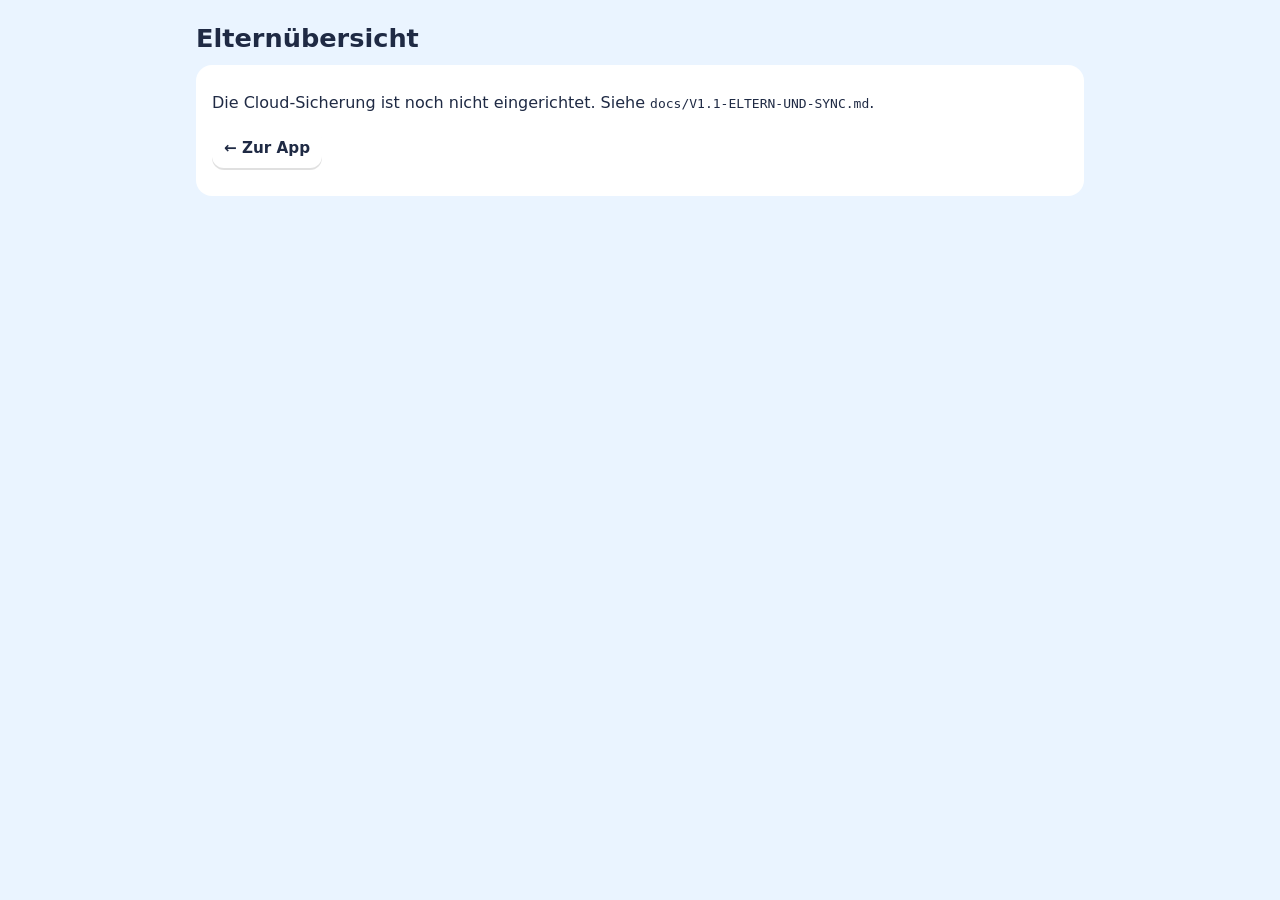
==== src/eltern.html @ 84773acb "V1.1: 50 Aufgaben, Pause/Fortsetzen, Lernprotokoll, Offline-first-Sync, Elternübersicht, Migration, " ====
<!doctype html>
<html lang="de">
<head>
  <meta charset="utf-8">
  <meta name="viewport" content="width=device-width, initial-scale=1, viewport-fit=cover">
  <meta name="robots" content="noindex,nofollow">
  <title>Elternübersicht</title>
  <link rel="icon" href="icons/icon-192.png" type="image/png">
  <link rel="stylesheet" href="styles.css">
  <link rel="stylesheet" href="eltern.css">
</head>
<body class="parents">
  <div id="app"></div>
  <script type="module" src="js/eltern.js"></script>
</body>
</html>
---- src/styles.css ----
:root {
  --bg: #eaf4ff;
  --ink: #1f2a44;
  --card: #fff;
  --muted: #5b6785;
  --add: #d9480f;
  --sub: #1c6fd1;
  --mul: #2b8a3e;
  --div: #7048e8;
  --mix: #c2255c;
  --good: #1e7a34;
  --warn: #a35200;
  --radius: 22px;
  font-family: ui-rounded, "SF Pro Rounded", -apple-system, system-ui, "Segoe UI", sans-serif;
}

* { box-sizing: border-box; -webkit-tap-highlight-color: transparent; }

html, body { margin: 0; height: 100%; background: var(--bg); color: var(--ink); }

body {
  overscroll-behavior: none;
  -webkit-text-size-adjust: 100%;
  user-select: none;
  -webkit-user-select: none;
}

button {
  font: inherit;
  color: inherit;
  border: 0;
  cursor: pointer;
  touch-action: manipulation;
}
button:disabled { opacity: 0.4; cursor: default; }
button:focus-visible { outline: 4px solid #ffd43b; outline-offset: 2px; }

#app {
  min-height: 100dvh;
  padding: max(16px, env(safe-area-inset-top)) max(16px, env(safe-area-inset-right))
    max(16px, env(safe-area-inset-bottom)) max(16px, env(safe-area-inset-left));
  max-width: 520px;
  margin: 0 auto;
}

h1 { font-size: 1.9rem; line-height: 1.15; margin: 8px 0 4px; text-align: center; }
h2 { font-size: 1.1rem; margin: 12px 0 6px; }
.lead { text-align: center; font-size: 1.15rem; margin: 6px 0 14px; }
.status { text-align: center; color: var(--muted); font-size: 0.9rem; margin: 14px 0 0; }

/* Startseite */
.levels { display: grid; grid-template-columns: repeat(3, 1fr); gap: 8px; margin-bottom: 14px; }
.level {
  background: var(--card);
  border-radius: 16px;
  padding: 10px 4px;
  font-weight: 700;
  font-size: 1rem;
  border: 3px solid transparent;
  display: flex;
  flex-direction: column;
  align-items: center;
}
.level[aria-pressed="true"] { border-color: var(--sub); background: #dbeafe; }
.level-stars { color: #f59f00; font-size: 0.95rem; }

.ops { display: grid; grid-template-columns: 1fr 1fr; gap: 12px; margin-bottom: 12px; }
.op {
  color: #fff;
  border-radius: var(--radius);
  min-height: 112px;
  display: grid;
  place-items: center;
  align-content: center;
  gap: 2px;
  font-weight: 800;
  box-shadow: 0 4px 0 rgba(0, 0, 0, 0.18);
}
.op:active { transform: translateY(3px); box-shadow: 0 1px 0 rgba(0, 0, 0, 0.18); }
.op-wide { width: 100%; min-height: 84px; grid-template-columns: auto auto auto; gap: 14px; }
.op-add { background: var(--add); }
.op-sub { background: var(--sub); }
.op-mul { background: var(--mul); }
.op-div { background: var(--div); }
.op-mix { background: var(--mix); }
.op-icon { font-size: 2.6rem; line-height: 1; font-weight: 800; }
.op-name { font-size: 1.4rem; }
.op-stars { font-size: 1rem; letter-spacing: 2px; color: #ffe066; }

.row { display: grid; gap: 10px; margin-top: 14px; }
.row.col { margin-top: 20px; }
.primary, .secondary, .danger {
  border-radius: 18px;
  min-height: 56px;
  padding: 10px 16px;
  font-weight: 800;
  font-size: 1.15rem;
}
.primary { background: var(--sub); color: #fff; box-shadow: 0 4px 0 rgba(0, 0, 0, 0.18); }
.secondary { background: var(--card); box-shadow: 0 3px 0 rgba(0, 0, 0, 0.1); }
.danger { background: #fff; color: #a61e4d; border: 2px solid #a61e4d; margin-top: 18px; width: 100%; font-size: 1rem; }

/* Übung */
.game { display: flex; flex-direction: column; min-height: calc(100dvh - 32px); gap: 10px; }
header { display: flex; align-items: center; gap: 12px; }
.quit {
  width: 48px; height: 48px; border-radius: 50%;
  background: var(--card); font-size: 1.3rem; font-weight: 800;
  box-shadow: 0 3px 0 rgba(0, 0, 0, 0.1);
}
.count { font-weight: 800; font-size: 1.15rem; }
.bar { height: 12px; border-radius: 6px; background: #cfe3fa; overflow: hidden; }
.bar i { display: block; height: 100%; background: var(--mul); border-radius: 6px; transition: width 0.25s; }

.card {
  background: var(--card);
  border-radius: var(--radius);
  padding: 14px 16px 16px;
  text-align: center;
  position: relative;
  box-shadow: 0 4px 0 rgba(0, 0, 0, 0.08);
}
.tag { position: absolute; top: 8px; left: 12px; font-size: 0.85rem; font-weight: 700; color: var(--warn); }
.task { font-size: 2.7rem; font-weight: 800; padding-top: 12px; white-space: nowrap; }
.answer {
  margin: 8px auto 0;
  min-width: 150px;
  max-width: 100%;
  font-size: 3rem;
  font-weight: 800;
  border-radius: 16px;
  border: 4px solid #b6d3f5;
  background: #f3f8ff;
  padding: 2px 16px;
  min-height: 68px;
}
.answer.hint { border-color: #f59f00; background: #fff4db; }
.answer.solved { border-color: #37b24d; background: #e6f9ea; color: var(--good); }
.answer.failed { border-color: #f59f00; background: #fff4db; }

.feedback { min-height: 64px; flex: 1 1 auto; overflow-y: auto; font-size: 1.05rem; }
.feedback p { margin: 4px 0; }
.msg { font-weight: 800; font-size: 1.2rem; text-align: center; }
.msg.good { color: var(--good); }
.msg.warn { color: var(--warn); }
.tip { text-align: center; color: var(--muted); }
.steps { margin: 4px 0; padding-left: 28px; font-weight: 600; }
.steps li { margin: 2px 0; }
.result { text-align: center; font-weight: 800; font-size: 1.3rem; color: var(--good); }

.keypad { display: grid; grid-template-columns: repeat(3, 1fr); gap: 10px; }
.key {
  min-height: 66px;
  border-radius: 18px;
  background: var(--card);
  font-size: 2rem;
  font-weight: 800;
  box-shadow: 0 4px 0 rgba(0, 0, 0, 0.14);
}
.key:active:not(:disabled) { transform: translateY(3px); box-shadow: 0 1px 0 rgba(0, 0, 0, 0.14); background: #dbeafe; }
.key-back { background: #ffe3e3; }
.key-ok { background: var(--mul); color: #fff; }
.key-ok.next { background: var(--sub); animation: pulse 1.2s infinite; }
@keyframes pulse { 50% { transform: scale(1.05); } }

/* Ergebnis, Fortschritt */
.done { text-align: center; }
.big-stars { font-size: 3.4rem; color: #f59f00; letter-spacing: 6px; margin: 8px 0; }
.missed { background: var(--card); border-radius: var(--radius); padding: 6px 16px 12px; text-align: left; }
.missed ul { margin: 0; padding-left: 22px; font-size: 1.15rem; }
.progress table { width: 100%; border-collapse: collapse; margin-top: 12px; background: var(--card); border-radius: var(--radius); overflow: hidden; }
.progress th, .progress td { padding: 10px 6px; text-align: center; }
.progress th[scope="row"] { text-align: left; padding-left: 12px; white-space: nowrap; }
.progress thead th { font-size: 0.9rem; color: var(--muted); }
.progress td small { display: block; color: var(--muted); }
.stars { color: #f59f00; letter-spacing: 1px; }
.facts { list-style: none; padding: 0; font-size: 1.1rem; }
.facts li { background: var(--card); border-radius: 14px; padding: 10px 14px; margin: 8px 0; }

@media (max-height: 700px) {
  .task { font-size: 2.2rem; padding-top: 8px; }
  .answer { font-size: 2.4rem; min-height: 56px; }
  .key { min-height: 56px; font-size: 1.7rem; }
  .op { min-height: 88px; }
}

@media (prefers-reduced-motion: reduce) {
  .key-ok.next { animation: none; }
  .bar i { transition: none; }
}

/* V1.1: Pause/Fortsetzen, Einstellungen */
.resume { display: grid; gap: 4px; margin-bottom: 12px; text-align: center; }
.resume .primary { background: var(--mul); }
.link { background: none; text-decoration: underline; color: var(--muted); font-size: 0.9rem; padding: 6px; min-height: 32px; }
.panel { background: var(--card); border-radius: var(--radius); padding: 12px 16px; margin: 12px 0; }
.panel .primary, .panel .secondary, .panel .danger { width: 100%; margin-top: 8px; }
.code { width: 100%; font: 800 1.8rem ui-monospace, monospace; letter-spacing: 6px; text-align: center; text-transform: uppercase; border: 3px solid #b6d3f5; border-radius: 14px; padding: 8px; user-select: text; -webkit-user-select: text; }
.linkbtn { display: block; text-align: center; text-decoration: none; color: inherit; line-height: 56px; padding: 0 16px; }
.settings .msg { min-height: 1.4em; }
---- src/eltern.css ----
body.parents { user-select: text; -webkit-user-select: text; }
body.parents #app { max-width: 920px; padding-top: 16px; }
.parents h1 { text-align: left; font-size: 1.6rem; }
.parents form { display: grid; gap: 10px; max-width: 360px; margin: 24px auto; }
.parents input[type=email], .parents input[type=password], .parents input[type=text] {
  font: inherit; padding: 12px; border-radius: 12px; border: 2px solid #b6d3f5; width: 100%;
}
.parents .bar-top { display: flex; flex-wrap: wrap; gap: 8px; align-items: center; justify-content: space-between; }
.parents .bar-top .btns { display: flex; flex-wrap: wrap; gap: 8px; }
.parents button.small, .parents a.small { min-height: 40px; padding: 6px 12px; border-radius: 12px; font-size: 0.95rem; font-weight: 700; background: var(--card); box-shadow: 0 2px 0 rgba(0,0,0,.12); text-decoration: none; color: inherit; display: inline-flex; align-items: center; }
.tiles { display: grid; grid-template-columns: repeat(auto-fit, minmax(130px, 1fr)); gap: 10px; margin: 12px 0; }
.tile { background: var(--card); border-radius: 16px; padding: 12px; text-align: center; }
.tile b { display: block; font-size: 1.7rem; }
.tile span { color: var(--muted); font-size: 0.9rem; }
.panel { background: var(--card); border-radius: 16px; padding: 12px 16px; margin: 12px 0; }
.panel h2 { margin-top: 4px; }
.parents table.list { width: 100%; border-collapse: collapse; font-size: 0.95rem; }
.parents table.list th, .parents table.list td { padding: 8px 6px; border-bottom: 1px solid #e3edf9; text-align: left; vertical-align: top; }
.parents table.list tr.click { cursor: pointer; }
.parents table.list tr.click:hover { background: #f1f7ff; }
.pill { display: inline-block; padding: 1px 8px; border-radius: 10px; font-size: 0.85rem; font-weight: 700; }
.pill.done { background: #d3f9d8; color: #1e7a34; }
.pill.open { background: #fff0cc; color: #8a5200; }
.wrong { color: #a61e4d; font-weight: 700; }
.good { color: var(--good); }
.err { color: #a61e4d; font-weight: 700; }
.bar-row { display: grid; grid-template-columns: 1fr 40px; gap: 8px; align-items: center; margin: 4px 0; }
.bar-row i { display: block; height: 14px; border-radius: 7px; background: var(--sub); }
.code-box { font: 800 2rem ui-monospace, monospace; letter-spacing: 6px; text-align: center; padding: 12px; background: #fff4db; border-radius: 12px; }
svg.trend { width: 100%; height: 120px; }
@media (max-width: 600px) { .hide-sm { display: none; } }
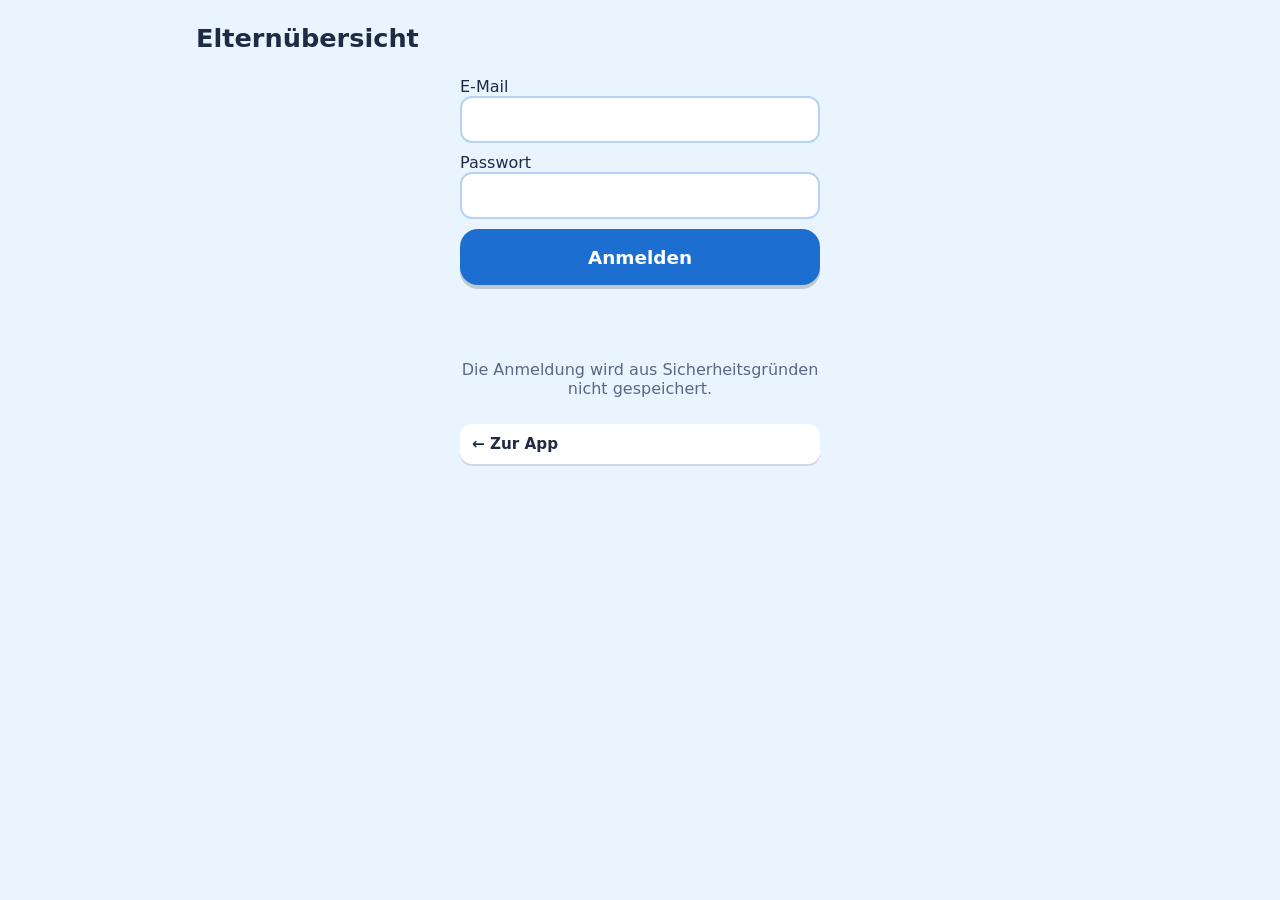
==== commit d1dbf069: "Eigenes Home-Bildschirm-Icon und Manifest für die Elternübersicht; Test-Prüfung für Projekt-URL in c" ====
--- a/src/eltern.html
+++ b/src/eltern.html
@@ -4,8 +4,15 @@
   <meta charset="utf-8">
   <meta name="viewport" content="width=device-width, initial-scale=1, viewport-fit=cover">
   <meta name="robots" content="noindex,nofollow">
+  <meta name="theme-color" content="#1c6fd1">
+  <meta name="apple-mobile-web-app-capable" content="yes">
+  <meta name="mobile-web-app-capable" content="yes">
+  <meta name="apple-mobile-web-app-title" content="Mathe Eltern">
+  <meta name="apple-mobile-web-app-status-bar-style" content="default">
   <title>Elternübersicht</title>
-  <link rel="icon" href="icons/icon-192.png" type="image/png">
+  <link rel="manifest" href="eltern.webmanifest">
+  <link rel="icon" href="icons/eltern-icon-192.png" type="image/png">
+  <link rel="apple-touch-icon" href="icons/eltern-touch-icon.png">
   <link rel="stylesheet" href="styles.css">
   <link rel="stylesheet" href="eltern.css">
 </head>
